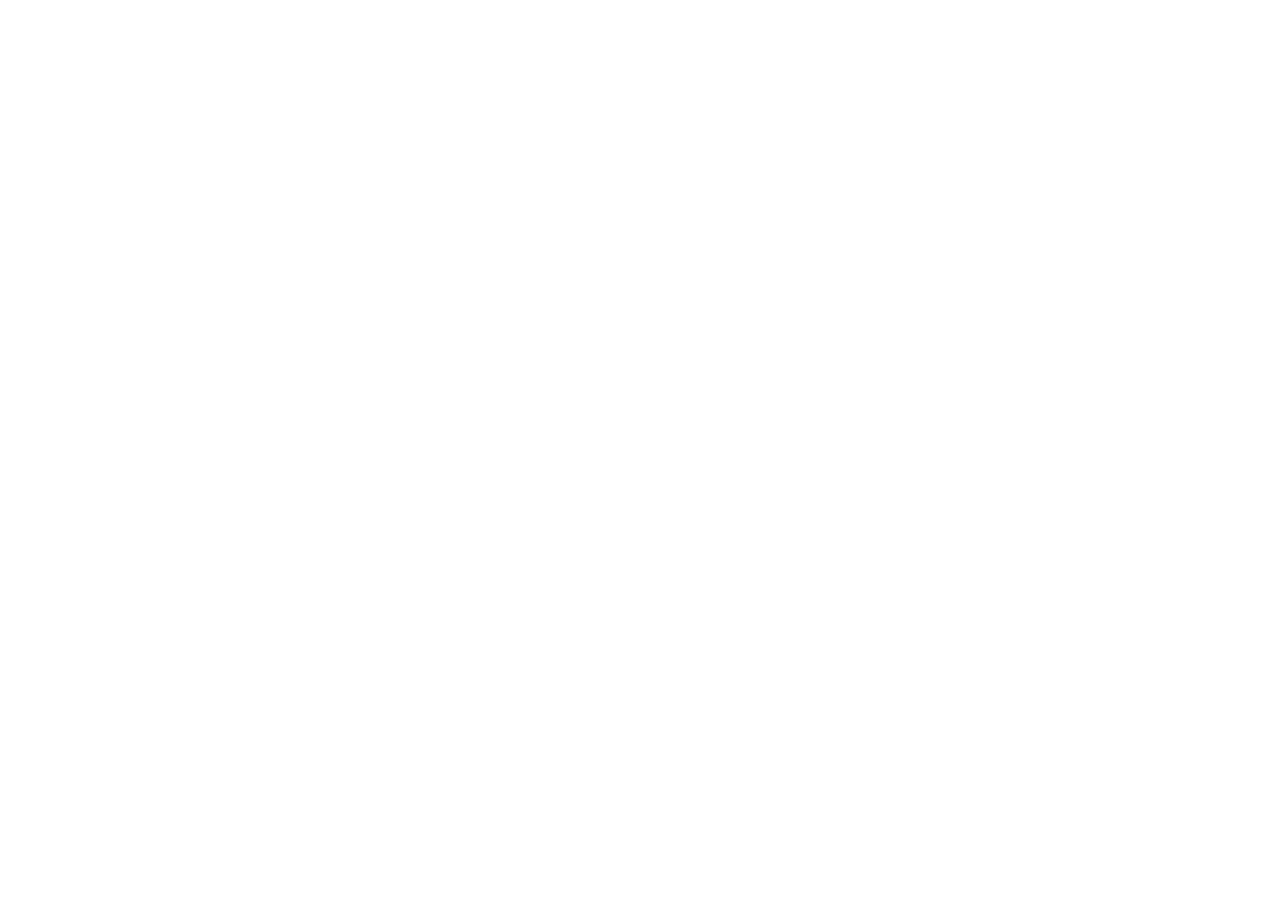
==== src/index.html @ 56b9a568 "Initial commit" ====
<!DOCTYPE html>
<html lang="en">
  <head>
    <meta charset="UTF-8" />
    <link rel="icon" type="image/svg+xml" href="/favicon.svg" />
    <meta name="viewport" content="width=device-width, initial-scale=1.0" />
    <title>Vanilla App Template</title>
    <link rel="stylesheet" href="./css/styles.css" />
  </head>
  <body>
    <load src="./partials/header.html" icon-path="img/sprite.svg#logo" />

    <main>
      <!-- Loads the specified .html file -->
      <load src="./partials/vite-promo.html" />
      <load src="./partials/badges.html" />
    </main>

    <load src="./partials/footer.html" />

    <script type="module" src="./main.js"></script>
  </body>
</html>
---- src/css/styles.css ----
/**
  |============================
  | include css partials with
  | default @import url()
  |============================
*/
/* Common styles */
@import url('./reset.css');
@import url('./base.css');
@import url('./container.css');
@import url('./animations.css');

/* Sections style */
@import url('./header.css');
@import url('./vite-promo.css');
@import url('./badges.css');
@import url('./back-link.css');
@import url('./footer.css');
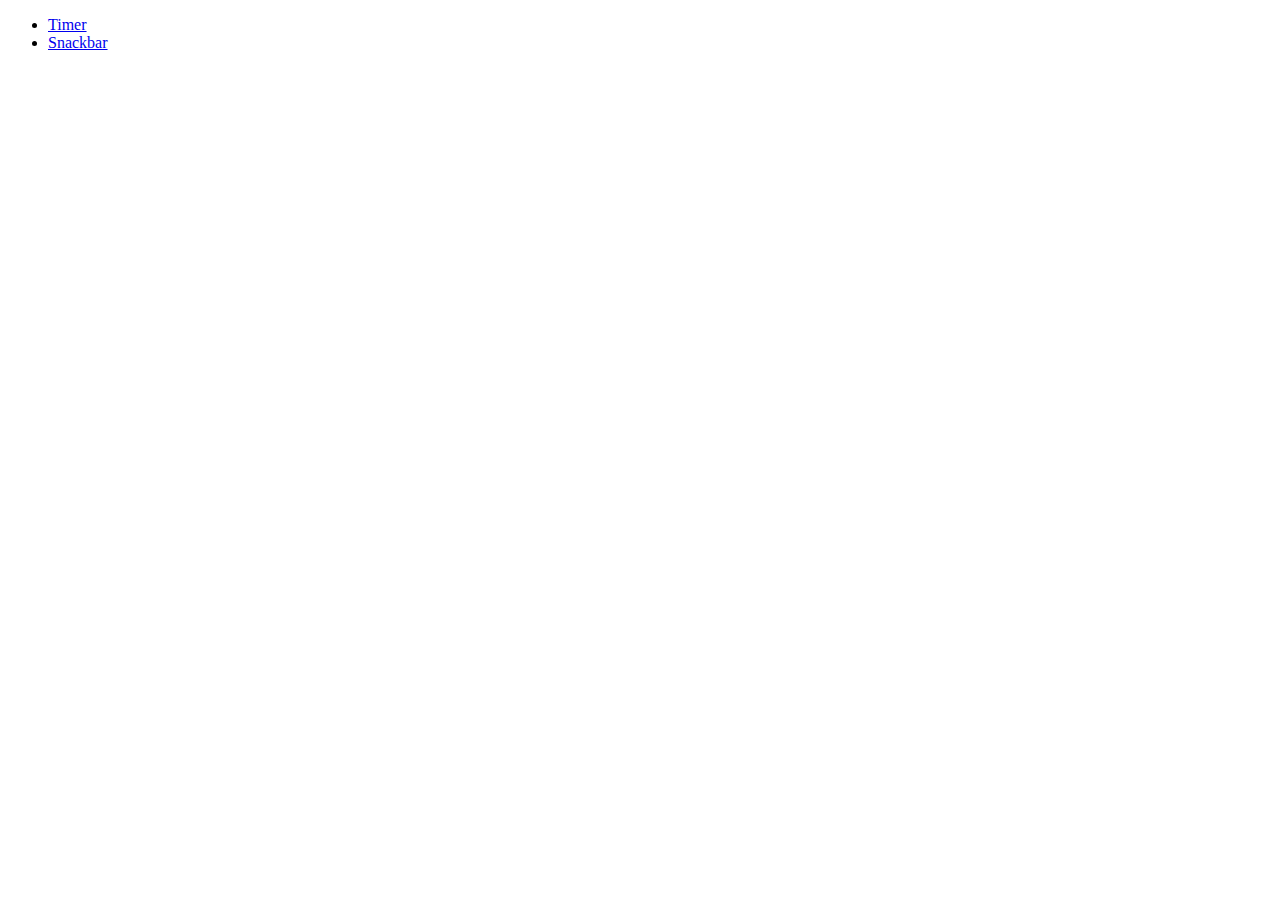
==== commit 59d6cd83: "first install" ====
--- a/src/index.html
+++ b/src/index.html
@@ -4,20 +4,15 @@
     <meta charset="UTF-8" />
     <link rel="icon" type="image/svg+xml" href="/favicon.svg" />
     <meta name="viewport" content="width=device-width, initial-scale=1.0" />
-    <title>Vanilla App Template</title>
+    <title>goit-js-hw-10</title>
     <link rel="stylesheet" href="./css/styles.css" />
   </head>
   <body>
-    <load src="./partials/header.html" icon-path="img/sprite.svg#logo" />
-
-    <main>
-      <!-- Loads the specified .html file -->
-      <load src="./partials/vite-promo.html" />
-      <load src="./partials/badges.html" />
-    </main>
-
-    <load src="./partials/footer.html" />
-
-    <script type="module" src="./main.js"></script>
+    <nav>
+      <ul>
+        <li><a href="./1-timer.html">Timer</a></li>
+        <li><a href="./2-snackbar.html">Snackbar</a></li>
+      </ul>
+    </nav>
   </body>
 </html>
